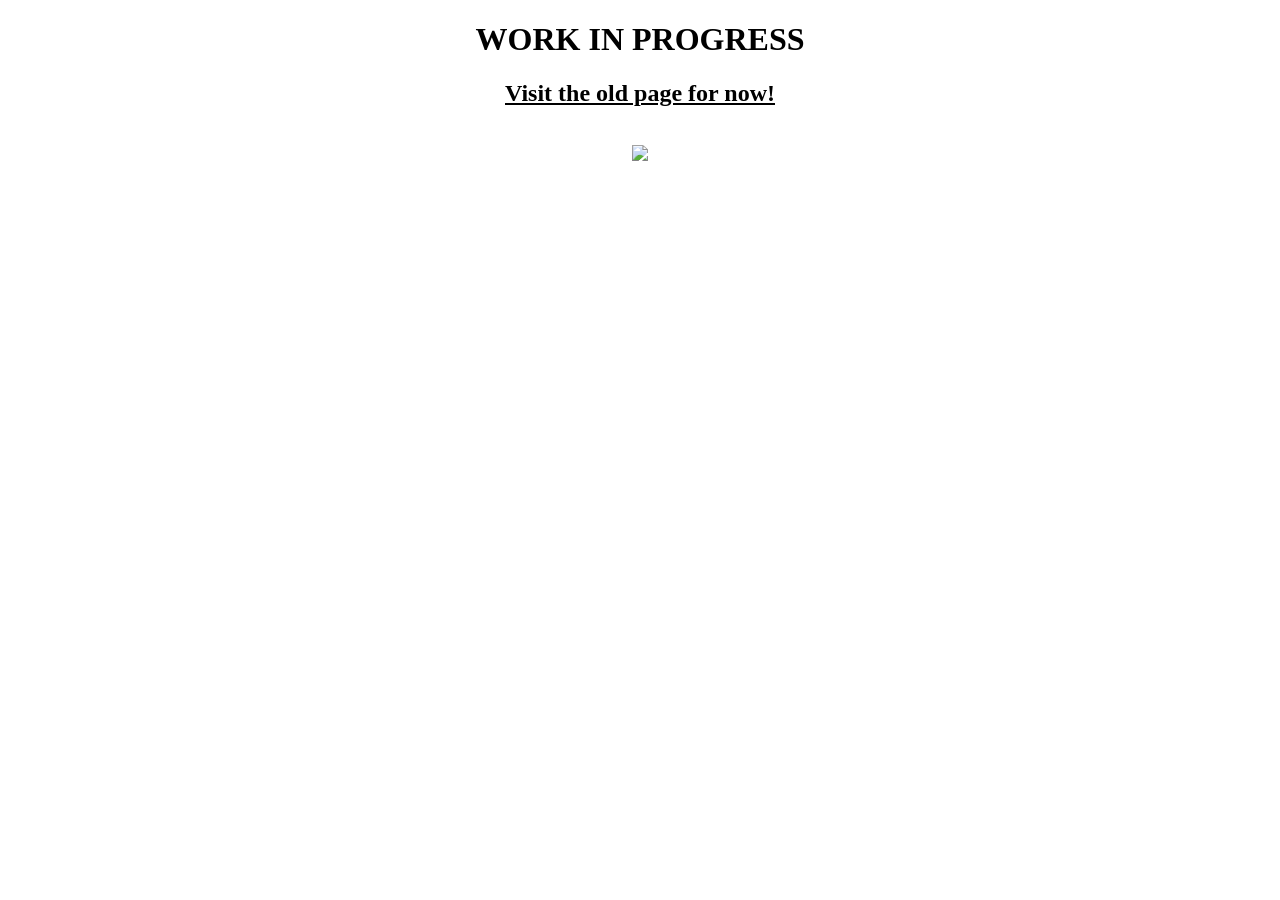
==== index.html @ bad64164 "Changed file structure" ====
<!DOCTYPE html>
<html>
    <head>
      <link rel="stylesheet" href="index.css">
        
        <title>Dillan's Wild World </title>
        
        
       
    </head>
    
    <body>
    	
    	
        <h1>WORK IN PROGRESS</h1>
        <a href="https://technologicalabyss.nekoweb.org/main.html"><h2>Visit the old page for now!</h2></a>
			<br>    
    <img src="IndexImg/90c3ab97435eb3eef6366e2abdd8ac02.jpg" width="300px">
    
    </body>
</html>
---- index.css ----
body{
	background-image:url('/IndexImg/tumblr_4f3462cf7754229ea31ff5078833402f_fdfece10_1280.webp');
	text-align:center;
}

a:link{
	color:black;
}
a:visited{
	color:black;
}
a:hover{
	color:blue;
}


h2{
	font-weight:bold;
}
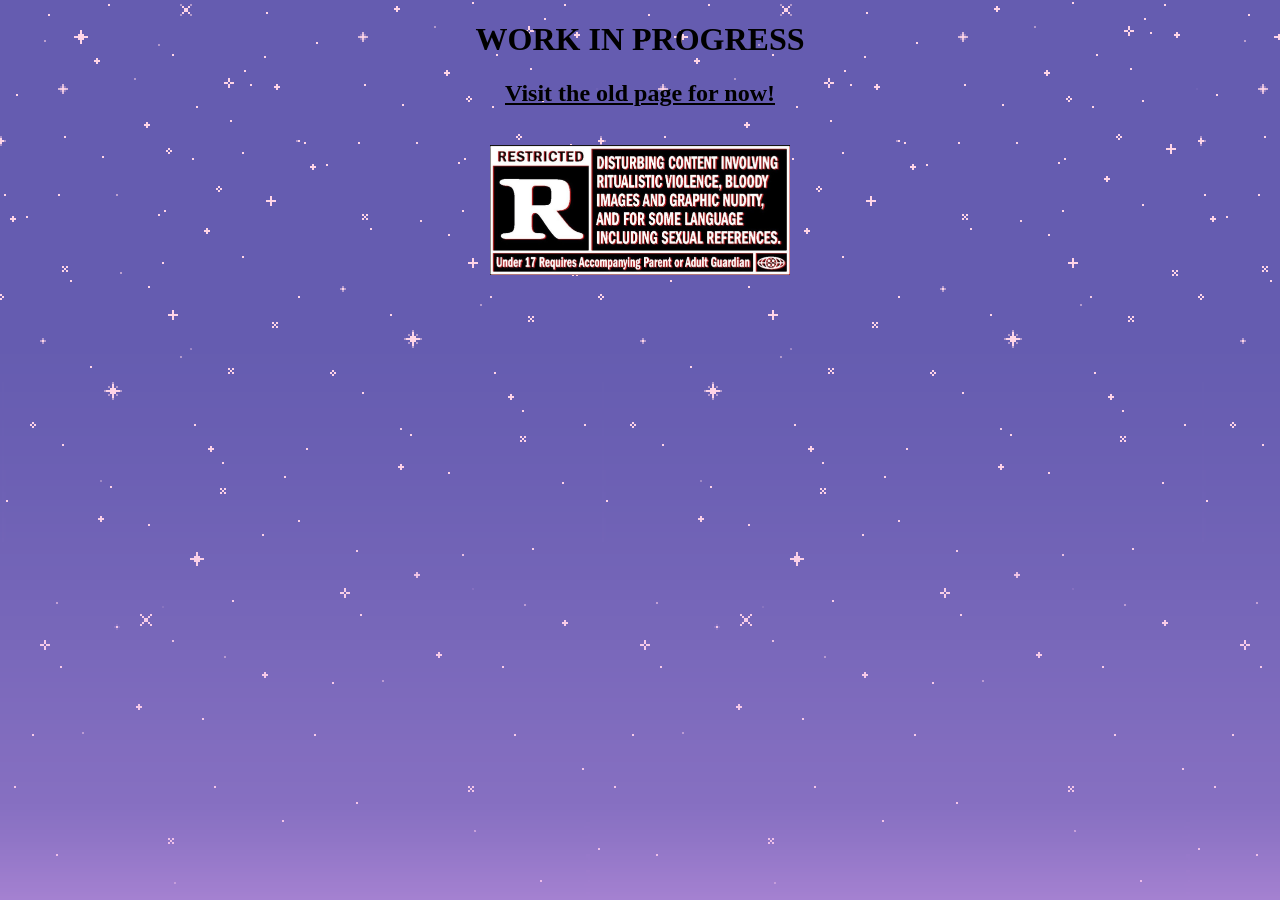
==== commit 80d9e920: "Edited main file" ====
--- a/index.html
+++ b/index.html
@@ -13,7 +13,7 @@
     	
     	
         <h1>WORK IN PROGRESS</h1>
-        <a href="https://technologicalabyss.nekoweb.org/main.html"><h2>Visit the old page for now!</h2></a>
+        <a href="main.html"><h2>Visit the old page for now!</h2></a>
 			<br>    
     <img src="IndexImg/90c3ab97435eb3eef6366e2abdd8ac02.jpg" width="300px">
     
